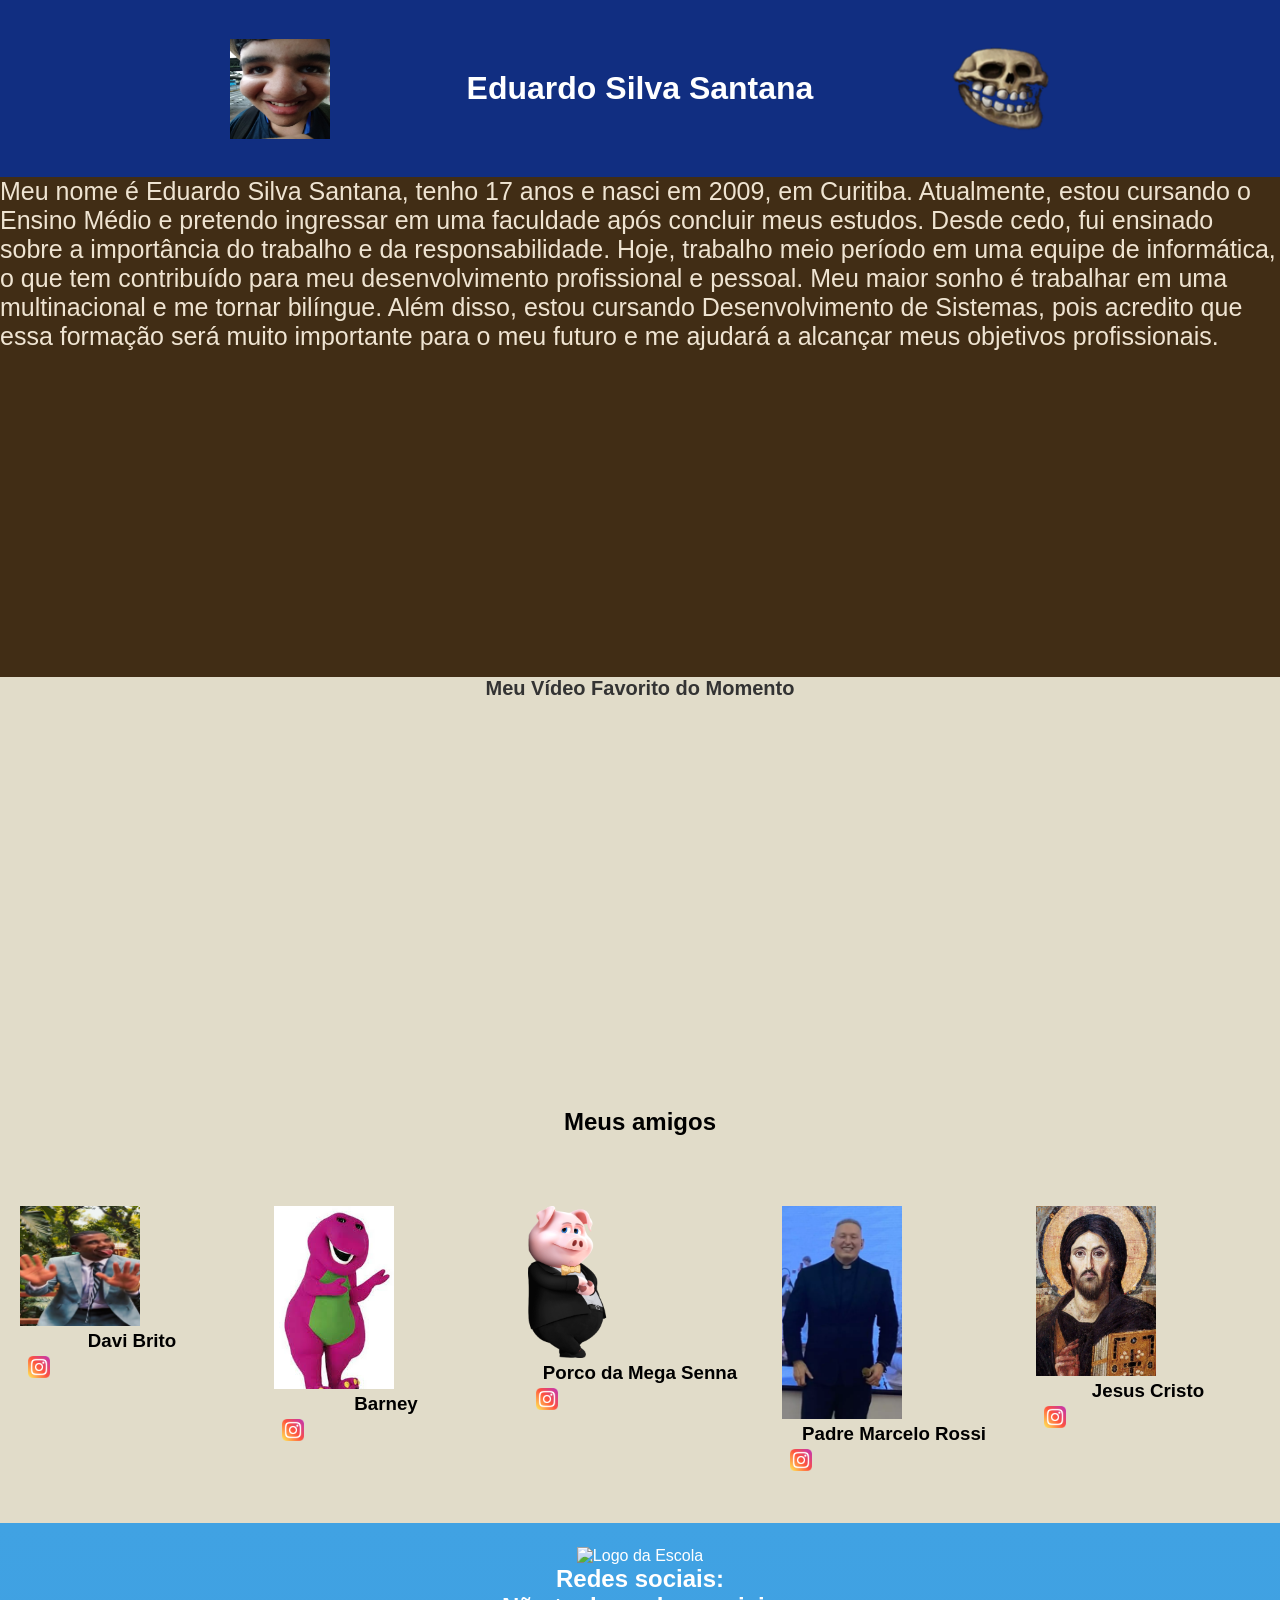
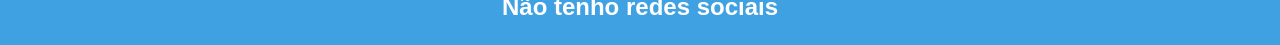
==== index.html @ cca0ad52 "67867" ====
<!DOCTYPE html>
<html lang="pt-br">
<head>
<meta charset="UTF-8">
<meta name="viewport" content="width=device-width, initial-scale=1.0">
<title>Home | Eduardo Silva Santana</title>
<link rel="stylesheet" href="style.css">
</head>
<body>
<!--header é a parte do cabeçalho do site, é o topo da página-->

<header class="cabecalho-itens">
<img src="foto linda.jpeg" width="100" height="100" alt="Minha foto">
<h1 class="titulo_site">Eduardo Silva Santana</h1>
<img src="skull_trollface_png_by_randomartmaker83_dj1xyrc-pre.png" width="100" height="100" alt="Minha foto">
</header>

<!--Seção banner 1 é a parte do paragrafo 1 da página-->
<section class="banner1">
<div class="ret">Meu nome é Eduardo Silva Santana, tenho 17 anos e nasci em 2009, em Curitiba. Atualmente, estou cursando o Ensino Médio e pretendo ingressar em uma faculdade após concluir meus estudos.

Desde cedo, fui ensinado sobre a importância do trabalho e da responsabilidade. Hoje, trabalho meio período em uma equipe de informática, o que tem contribuído para meu desenvolvimento profissional e pessoal.

Meu maior sonho é trabalhar em uma multinacional e me tornar bilíngue. Além disso, estou cursando Desenvolvimento de Sistemas, pois acredito que essa formação será muito importante para o meu futuro e me ajudará a alcançar meus objetivos profissionais. </div>
</section>

<div class="container-video">
    <h3 class="titulo-video">Meu Vídeo Favorito do Momento</h3>

    <iframe
        width="560"
        height="315"
        src="https://www.youtube.com/watch?v=WAPtJ3mgccc"
        title="MOTHER: O PIOR LADO DE UMA MÃE"
        frameborder="0"
        allowfullscreen>
    </iframe>
</div>

<section class="estudante">
<h1 class="estudante_titulo">Meus amigos</h1>
<p> </p>
<div class="estudantes_todos">
<div class="estudante-div">
<img class="estudante-imagem" src="artworks-q3DyKdT3fBx0yszh-JUy6lQ-t500x500.jpg" alt="Foto da
turma do 1CDS do ano de 2026">
<h3 class="estudante-nome">Davi Brito</h3 >
<a href="https://www.instagram.com/daviooficialll/?hl=pt-br">
<p> </p>
<img class="estudante-icone" src="instagram.png" alt="Link do Site da
escola"></a>
</div>

<div class="estudante-div">
<img class="estudante-imagem" src="download.jpg" alt="Foto da
turma do 1CDS do ano de 2026">
<h3 class="estudante-nome">Barney</h3>
<a href="https://www.instagram.com/barneythedinosaur/">
<p> </p>
<img class="estudante-icone" src="instagram.png" alt="Link do Site da
escola"></a>
</div>

<div class="estudante-div">
<img class="estudante-imagem" src="side-highlight.png" alt="Foto da
turma do 1CDS do ano de 2026">
<h3 class="estudante-nome">Porco da Mega Senna</h3>
<a href="https://www.instagram.com/loteriascaixaoficial/">
<p> </p>
<img class="estudante-icone" src="instagram.png" alt="Link do Site da
escola"></a>
</div>

<div class="estudante-div">
<img class="estudante-imagem" src="untitled-design-2023-07-10t105428-618-u8555ptr1645.webp" alt="Foto da
turma do 1CDS do ano de 2026">
<h3 class="estudante-nome">Padre Marcelo Rossi</h3>
<a href="https://www.instagram.com/padremarcelorossi/?hl=pt-br">
<p> </p>
<img class="estudante-icone" src="instagram.png"></a>
</div>

<div class="estudante-div">
<img class="estudante-imagem" src="jesus-christ-pantokrator-2157_1.jpg" alt="Foto da
turma do 1CDS do ano de 2026">
<h3 class="estudante-nome">Jesus Cristo</h3>
<a href="https://www.instagram.com/santaigrejacatolica/">
<p> </p>
<img class="estudante-icone" src="instagram.png"></a>
</div>
</section>
<!--Seção rodapé é a parte final da paragrafo 3 da página-->

<footer class="escola">
<img class="Santana" src="Santana" alt="Logo da Escola">
<h2 class="escola-título">Redes sociais:<a class="link"

></p>
<p>Não tenho redes sociais</p>
<p> </p>
</footer>
</body>
</html>
---- style.css ----
*{
    margin: 0;
    padding: 0;
    box-sizing: border-box;
}
body{
    font-family: "Poppins", sans-serif;
    background-color: #E1DCC9;
    }
    header{
        background-color: #112E81;
        color: white;
        width: 100%;
        padding: 20px;
}
.cabecalho-itens{
    max-width: 1980px;
    margin: 0 auto;
    display: flex;
    align-items: center;
    justify-content: center;
}
.cabecalho-imagem{
    width: 10%;
    display: flex;
    justify-content: flex-start;
    align-items: center;
}
.titulo_site{
    padding: 50px;
    text-align: center;
    width: 50%;
    font: 30px;
}
.sociais{
    display: flex;
    justify-content: flex-end;
    width: 25%;
    padding-right: 30px;
}
.ret
{
height: 500px;
width: 1670;
background: #412D15;
color: #EFE4D2;
font-size: 25px
}
.titulo-video {
    font-family: 'Segoe UI', Tahoma, Geneva, Verdana, sans-serif;
    font-size: 20px;
    font-weight: bold;
    color: #333333;
    text-align: center;
    margin-bottom: 15px;
}
.estudante_titulo{
    padding: 50px;
    text-align: center;

}
.estudante-nome{
    text-align: center;
}
.estudante-imagem{
    width: 120px;
}
.estudante-icone{
    width: 38px;
    padding: 4px 8px;
}
.estudante{
    background-image: background-color(#faae43);
    padding: 24px 0;
}

.estudante.div{
    text-align: center;
    padding: 24px 0;
}
.estudantes_todos{
    display: grid;
    grid-template-columns: repeat(5, 1fr);
    gap: 30px;
    padding: 20px;
}
.escola{
    background-image: linear-gradient(#40A2E3,#40a1e2);
    color: white;
    display: flex;
    justify-content:center;
    padding: 24px 0;
    text-align:center;
    display:block;
}
.escola-titulo{
    padding: 50px;
    text-align: center;
}
.logo_rodape{
    height: 80px;
    padding: 12px 0;

}

.link{
    color: #ffffff;
    text-decoration: none;
}
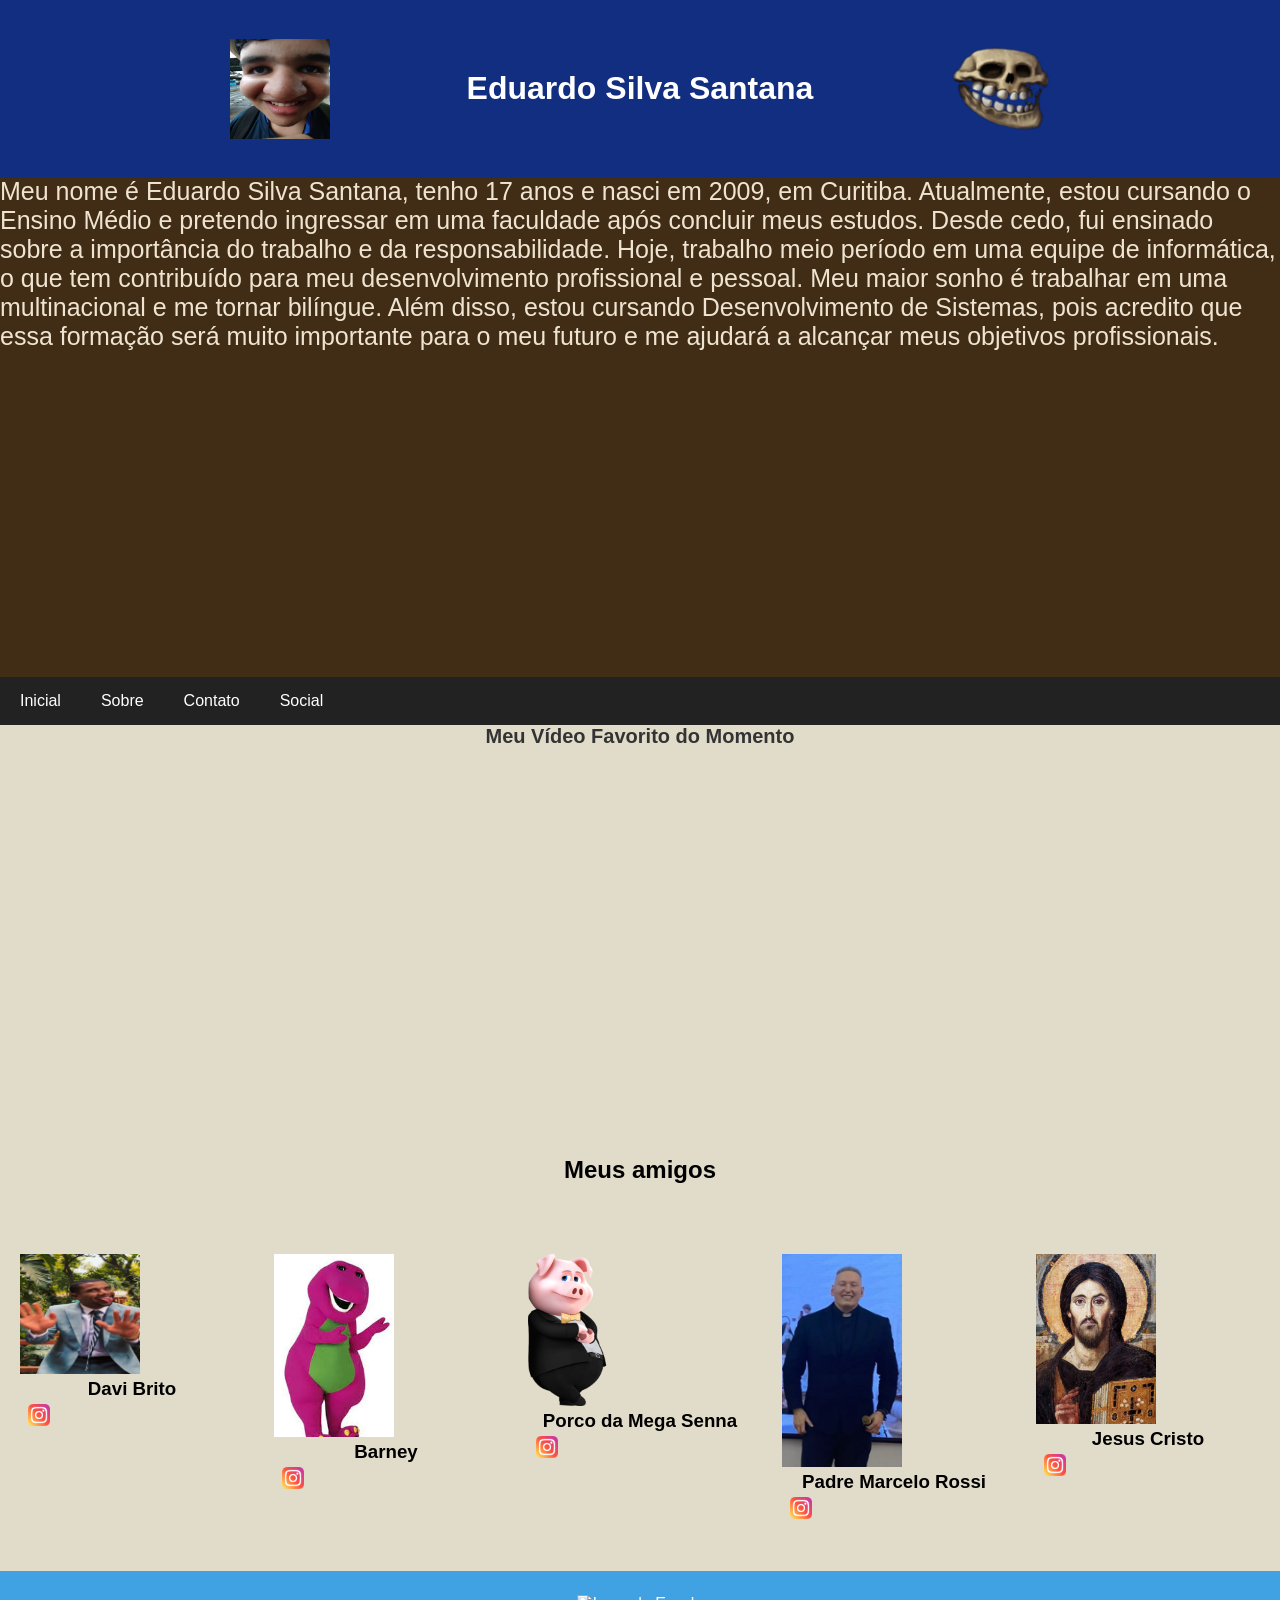
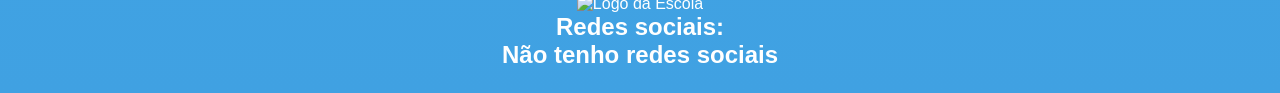
==== commit 51dd7a74: "097987687" ====
--- a/index.html
+++ b/index.html
@@ -24,15 +24,26 @@
 Meu maior sonho é trabalhar em uma multinacional e me tornar bilíngue. Além disso, estou cursando Desenvolvimento de Sistemas, pois acredito que essa formação será muito importante para o meu futuro e me ajudará a alcançar meus objetivos profissionais. </div>
 </section>
 
+<nav>
+    <ul>
+        <li><a href="index.html">Inicial</a></li>
+        <li><a href="sobre.html">Sobre</a></li>
+        <li><a href="contato.html">Contato</a></li>
+        <li><a href="social.html">Social</a></li>
+    </ul>
+</nav>
+
+
 <div class="container-video">
     <h3 class="titulo-video">Meu Vídeo Favorito do Momento</h3>
 
     <iframe
         width="560"
         height="315"
-        src="https://www.youtube.com/watch?v=WAPtJ3mgccc"
+        src="https://www.youtube.com/embed/WAPtJ3mgccc"
         title="MOTHER: O PIOR LADO DE UMA MÃE"
         frameborder="0"
+        allow="accelerometer; autoplay; clipboard-write; encrypted-media; gyroscope; picture-in-picture; web-share"
         allowfullscreen>
     </iframe>
 </div>
--- a/style.css
+++ b/style.css
@@ -13,6 +13,26 @@
         width: 100%;
         padding: 20px;
 }
+
+nav ul {
+    list-style-type: none;
+    margin: 0;
+    padding: 0;
+    background-color: #222;
+    display: flex;
+}
+
+nav li a {
+    display: block;
+    color: white;
+    padding: 15px 20px;
+    text-decoration: none;
+}
+
+nav li a:hover {
+    background-color: #4CAF50;
+}
+
 .cabecalho-itens{
     max-width: 1980px;
     margin: 0 auto;
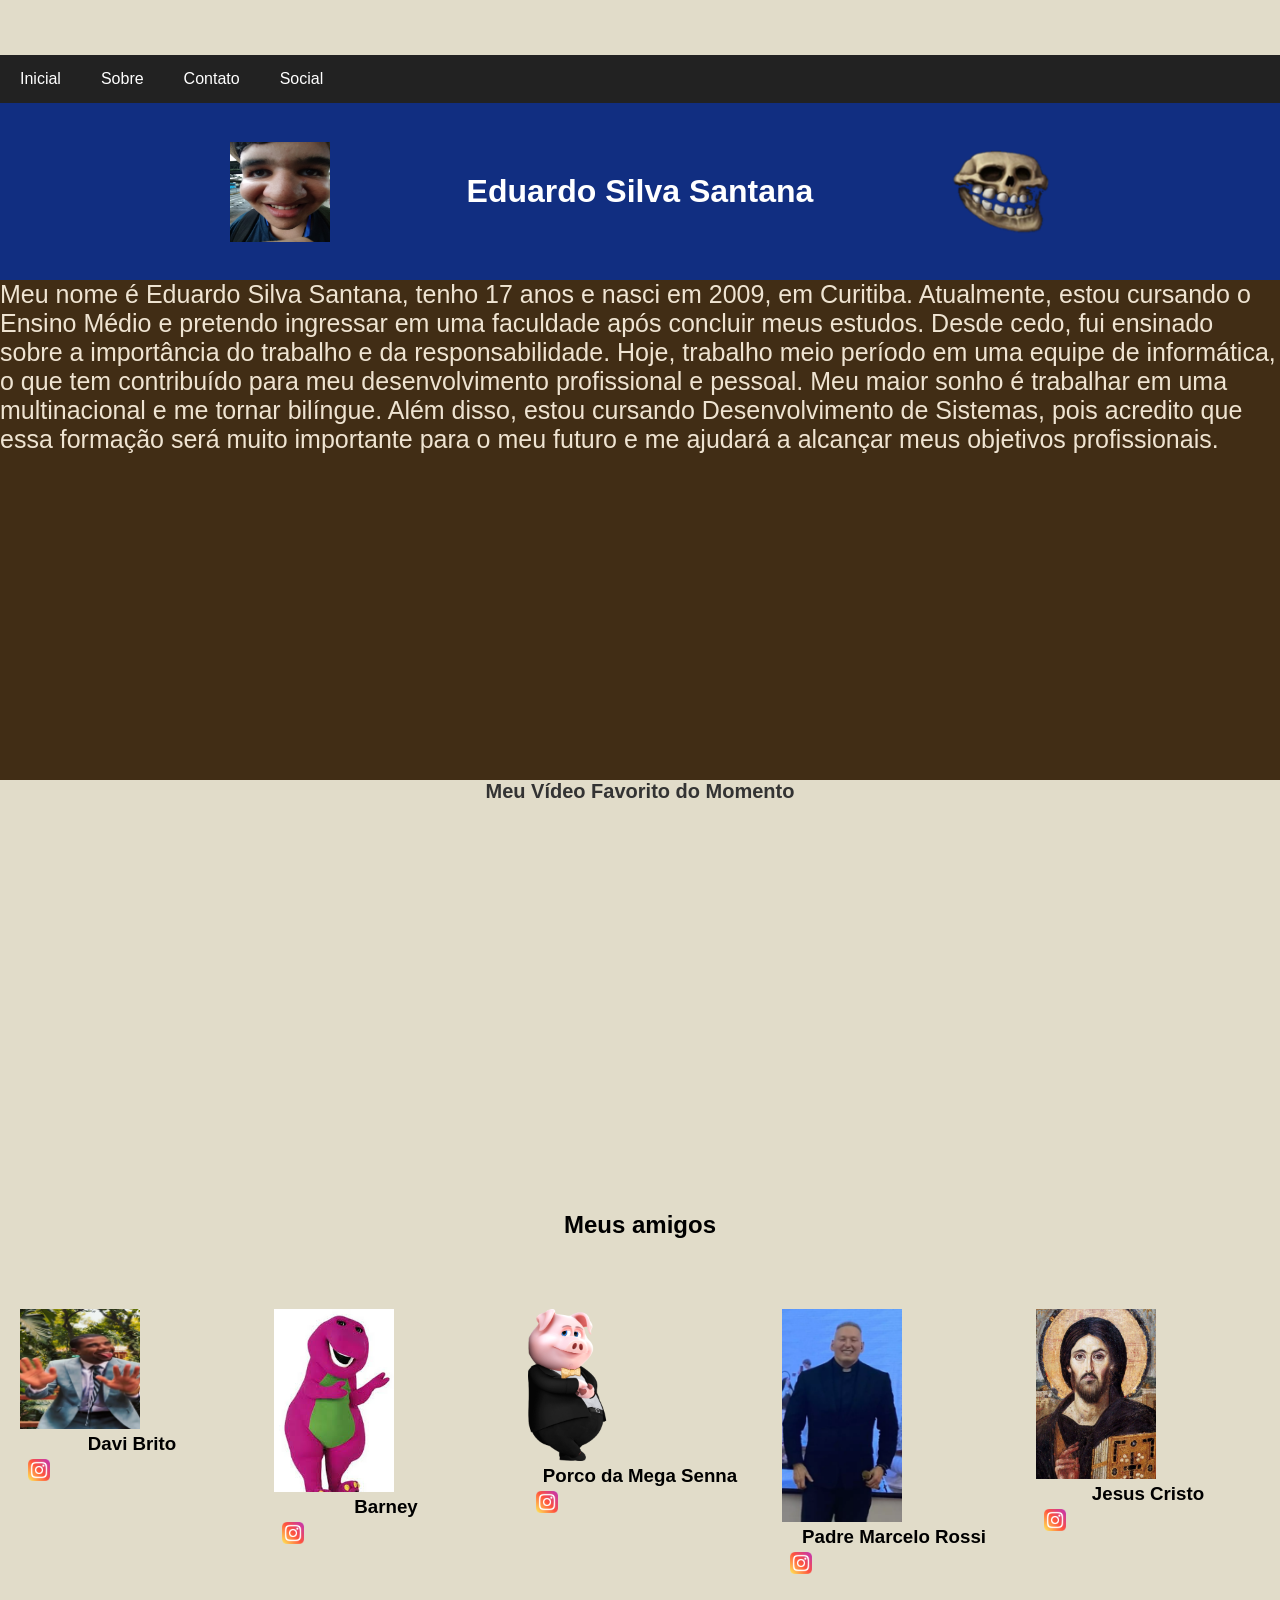
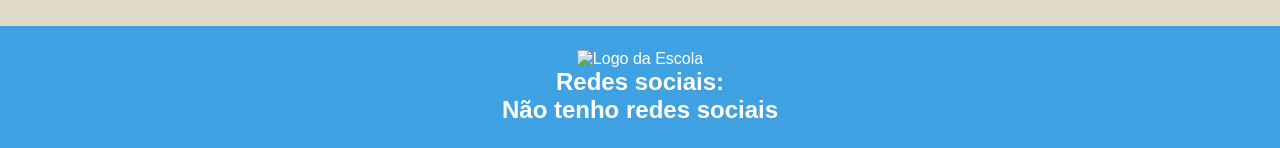
==== commit 14dd4305: "987877878" ====
--- a/index.html
+++ b/index.html
@@ -8,6 +8,16 @@
 </head>
 <body>
 <!--header é a parte do cabeçalho do site, é o topo da página-->
+
+<nav>
+    <ul>
+        <li><a href="index.html">Inicial</a></li>
+        <li><a href="sobre.html">Sobre</a></li>
+        <li><a href="contato.html">Contato</a></li>
+        <li><a href="social.html">Social</a></li>
+    </ul>
+</nav>
+
 
 <header class="cabecalho-itens">
 <img src="foto linda.jpeg" width="100" height="100" alt="Minha foto">
@@ -23,16 +33,6 @@
 
 Meu maior sonho é trabalhar em uma multinacional e me tornar bilíngue. Além disso, estou cursando Desenvolvimento de Sistemas, pois acredito que essa formação será muito importante para o meu futuro e me ajudará a alcançar meus objetivos profissionais. </div>
 </section>
-
-<nav>
-    <ul>
-        <li><a href="index.html">Inicial</a></li>
-        <li><a href="sobre.html">Sobre</a></li>
-        <li><a href="contato.html">Contato</a></li>
-        <li><a href="social.html">Social</a></li>
-    </ul>
-</nav>
-
 
 <div class="container-video">
     <h3 class="titulo-video">Meu Vídeo Favorito do Momento</h3>
--- a/style.css
+++ b/style.css
@@ -31,6 +31,10 @@
 
 nav li a:hover {
     background-color: #4CAF50;
+}
+body {
+    margin: 0;
+    padding-top: 55px;
 }
 
 .cabecalho-itens{
@@ -126,4 +130,45 @@
 .link{
     color: #ffffff;
     text-decoration: none;
-}+}
+
+.dropbtn {
+  background-color: #4CAF50;
+  color: white;
+  padding: 16px;
+  font-size: 16px;
+  border: none;
+  cursor: pointer;
+}
+
+.dropdown {
+  position: relative;
+}
+
+.dropdown-content {
+  display: none;
+  position: absolute;
+  background-color: #f9f9f9;
+  min-width: 200px;
+  box-shadow: 0px 8px 16px 0px rgba(0,0,0,0.2);
+}
+
+.dropdown-content a {
+  color: black;
+  padding: 12px 16px;
+  text-decoration: none;
+  display: block;
+}
+
+.dropdown-content a:hover {
+  background-color: #f1f1f1;
+}
+
+.dropdown:hover .dropdown-content {
+  display: block;
+}
+
+.dropdown:hover .dropbtn {
+  background-color: #3e8e41;
+}
+</style>
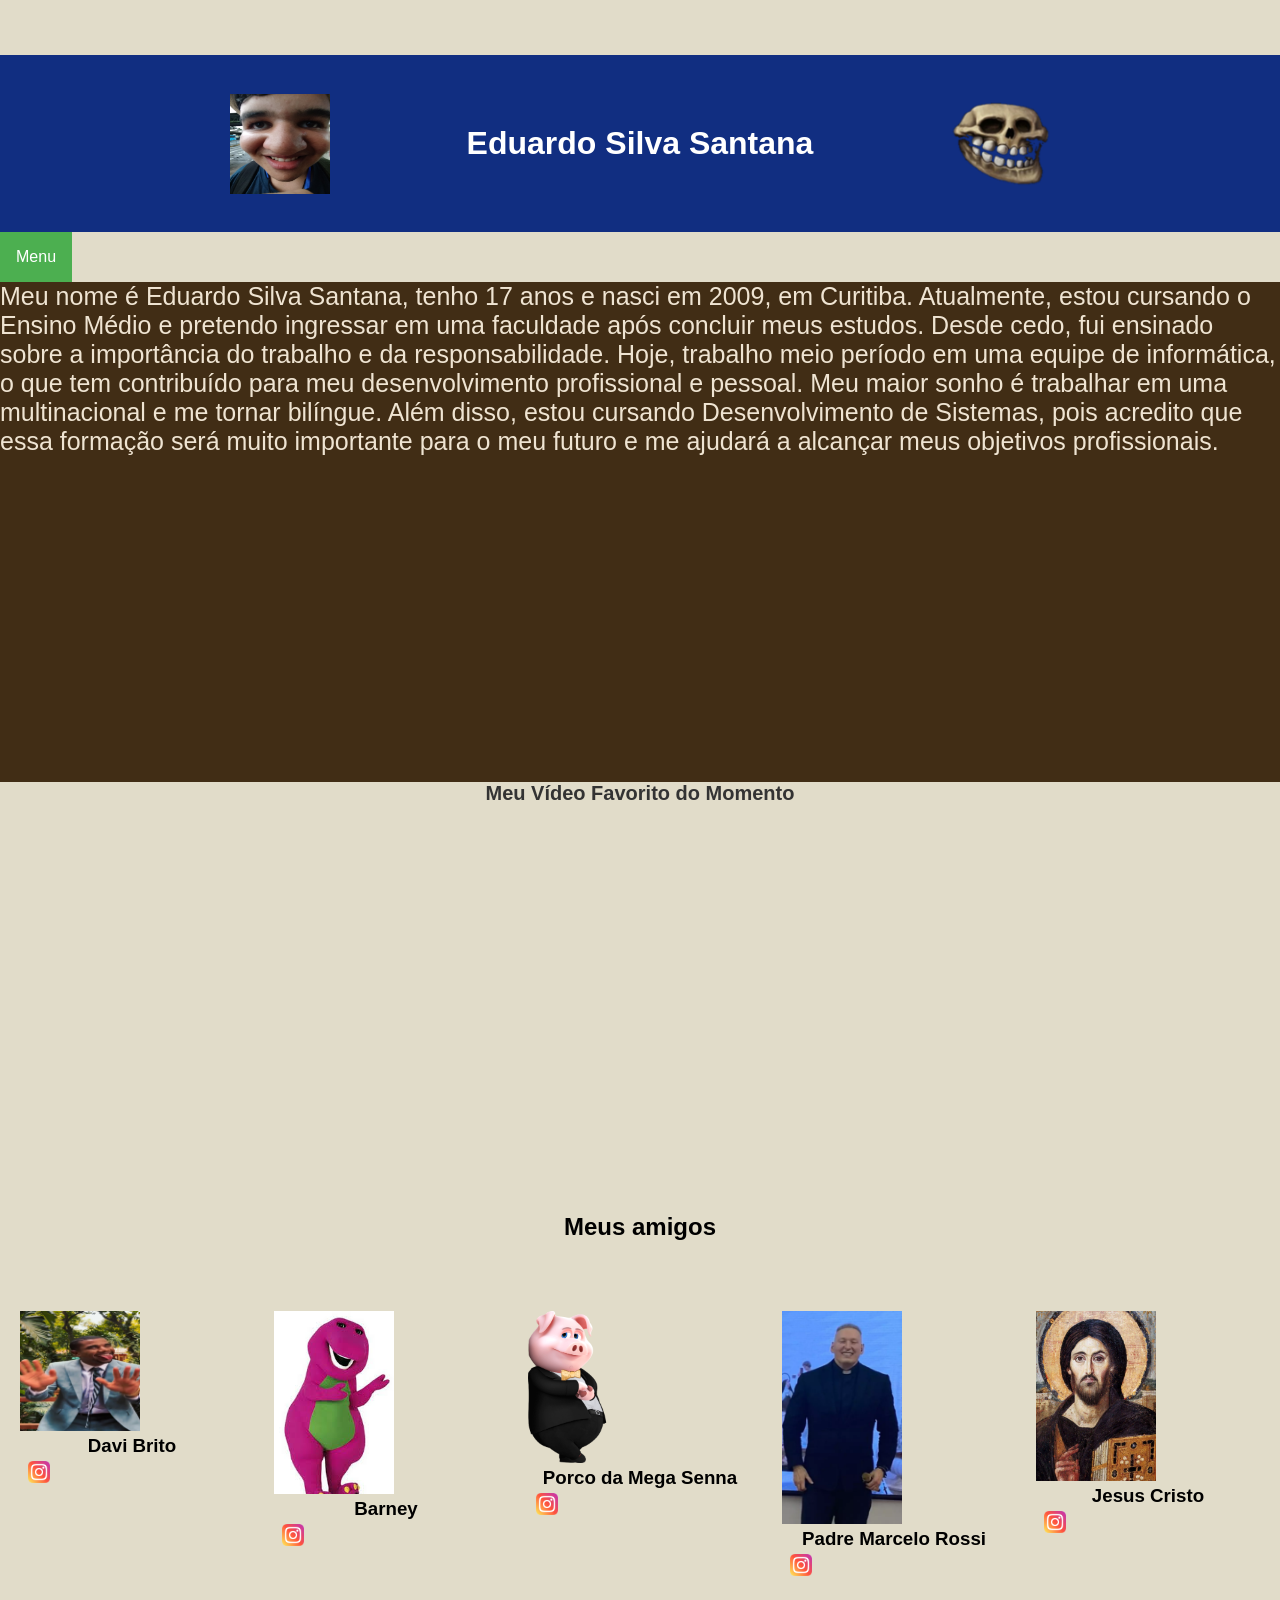
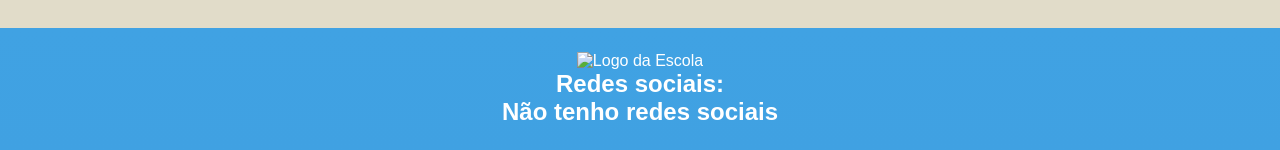
==== commit 757742e2: "34234234" ====
--- a/index.html
+++ b/index.html
@@ -9,21 +9,19 @@
 <body>
 <!--header é a parte do cabeçalho do site, é o topo da página-->
 
-<nav>
-    <ul>
-        <li><a href="index.html">Inicial</a></li>
-        <li><a href="sobre.html">Sobre</a></li>
-        <li><a href="contato.html">Contato</a></li>
-        <li><a href="social.html">Social</a></li>
-    </ul>
-</nav>
-
-
 <header class="cabecalho-itens">
 <img src="foto linda.jpeg" width="100" height="100" alt="Minha foto">
 <h1 class="titulo_site">Eduardo Silva Santana</h1>
 <img src="skull_trollface_png_by_randomartmaker83_dj1xyrc-pre.png" width="100" height="100" alt="Minha foto">
 </header>
+
+<div class="dropdown">
+  <button class="dropbtn">Menu</button>
+  <div class="dropdown-content">
+    <a href="index.html">Home</a>
+    <a href="Sobre.html">Sobre</a>
+    <a href="Contato.html">Contato</a>
+  </div>
 
 <!--Seção banner 1 é a parte do paragrafo 1 da página-->
 <section class="banner1">
--- a/style.css
+++ b/style.css
@@ -14,24 +14,6 @@
         padding: 20px;
 }
 
-nav ul {
-    list-style-type: none;
-    margin: 0;
-    padding: 0;
-    background-color: #222;
-    display: flex;
-}
-
-nav li a {
-    display: block;
-    color: white;
-    padding: 15px 20px;
-    text-decoration: none;
-}
-
-nav li a:hover {
-    background-color: #4CAF50;
-}
 body {
     margin: 0;
     padding-top: 55px;
@@ -171,4 +153,4 @@
 .dropdown:hover .dropbtn {
   background-color: #3e8e41;
 }
-</style>+
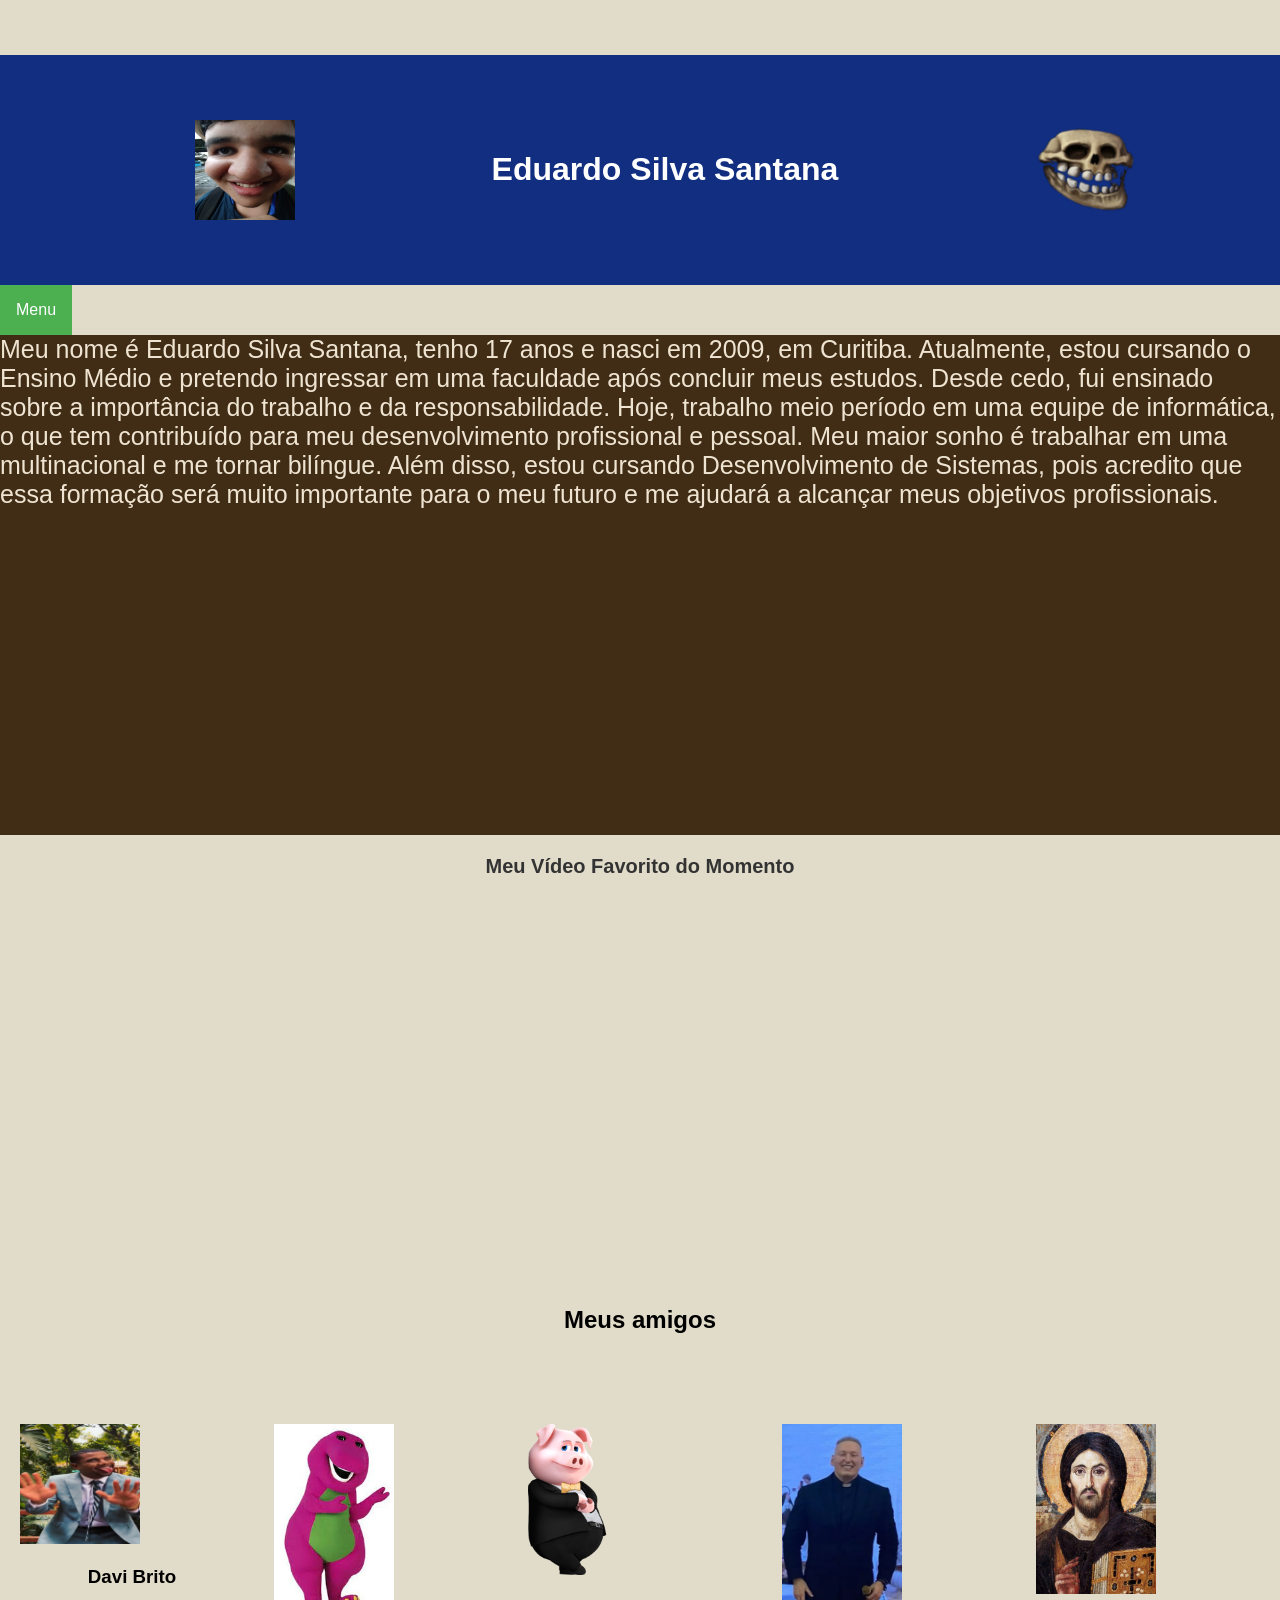
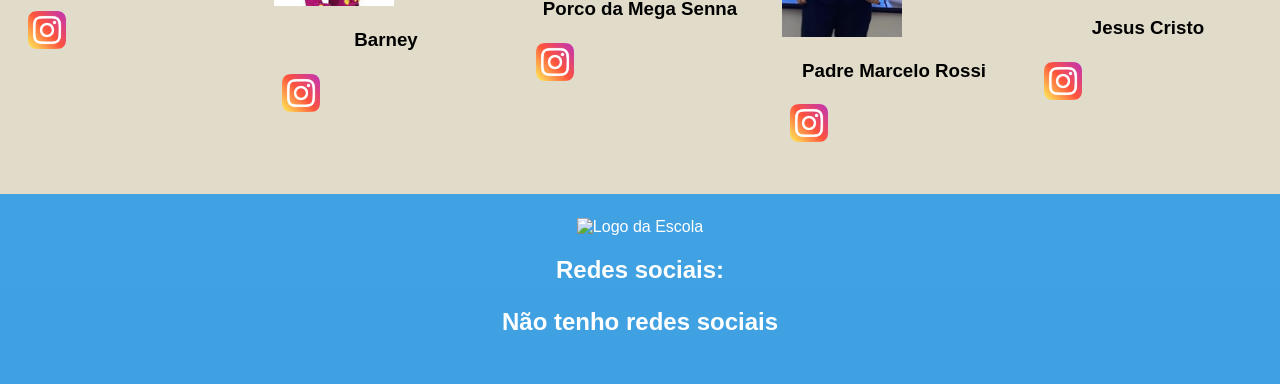
==== commit 980ac3a9: "dfgd" ====
--- a/index.html
+++ b/index.html
@@ -21,6 +21,7 @@
     <a href="index.html">Home</a>
     <a href="Sobre.html">Sobre</a>
     <a href="Contato.html">Contato</a>
+    <a href="Game.html">Game</a>
   </div>
 
 <!--Seção banner 1 é a parte do paragrafo 1 da página-->
--- a/style.css
+++ b/style.css
@@ -1,8 +1,4 @@
-*{
-    margin: 0;
-    padding: 0;
-    box-sizing: border-box;
-}
+
 body{
     font-family: "Poppins", sans-serif;
     background-color: #E1DCC9;
@@ -11,7 +7,7 @@
         background-color: #112E81;
         color: white;
         width: 100%;
-        padding: 20px;
+        padding: 25px;
 }
 
 body {
@@ -152,5 +148,7 @@
 
 .dropdown:hover .dropbtn {
   background-color: #3e8e41;
+  align-items: center;
+    justify-content: center;
 }
 
